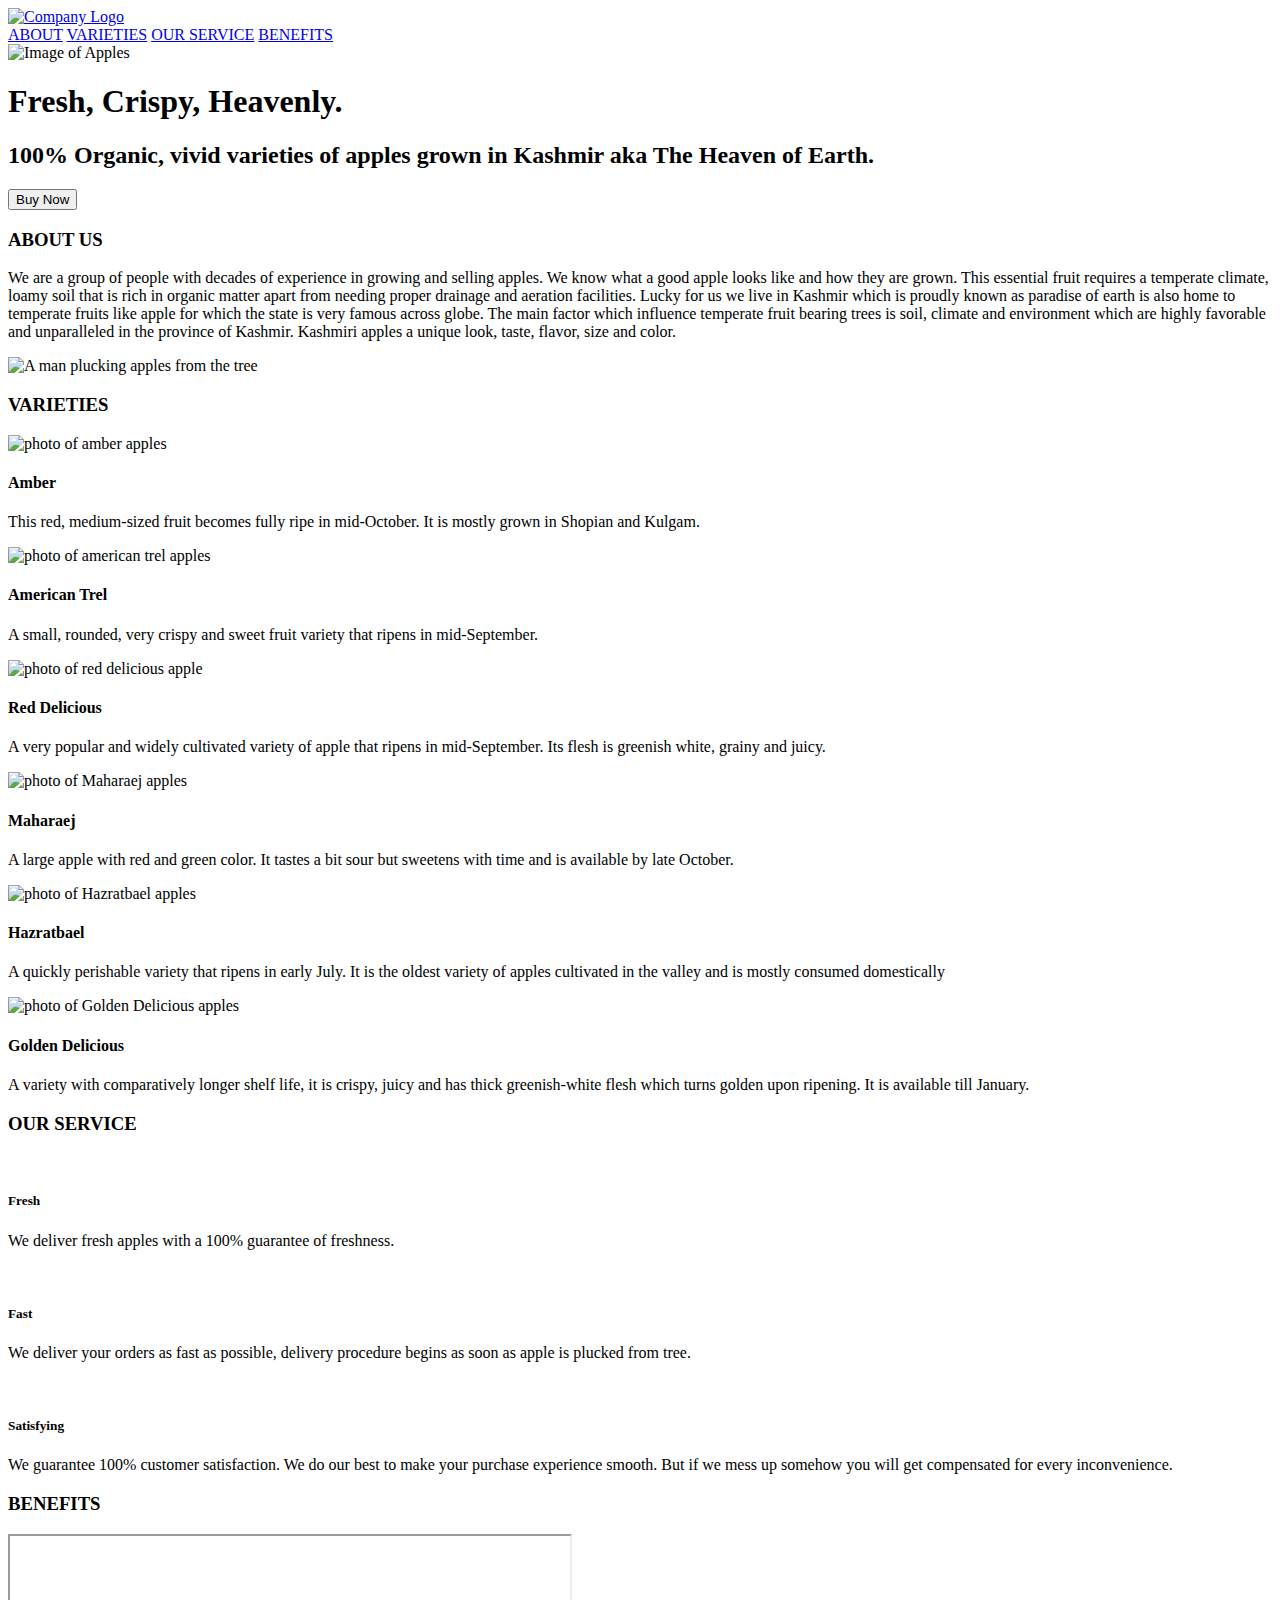
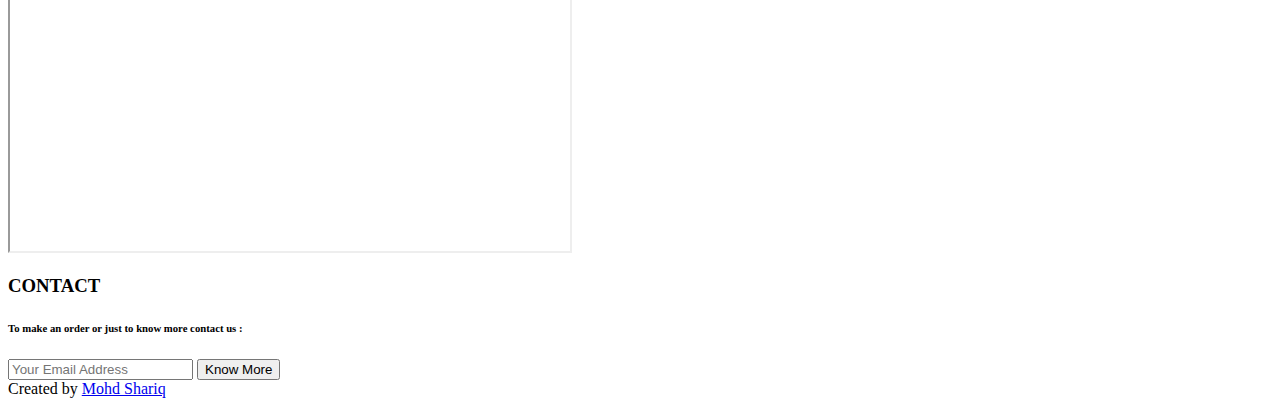
==== index.html @ 366da7ab "Update index.html" ====
<!DOCTYPE html>
<html lang="en">
  <head>
    <title>Fruit Shop Landing Page</title>
    <meta charset="UTF-8" />
    <meta name="viewport" content="width=device-width" />
    <link rel="stylesheet" href="styles.css" />
  </head>
  <body>
    <header id="header">
      <div class="header-content-div">
        <a href="#home-sec">
          <img
            src="https://i.ibb.co/KsztxWq/logo1.png"
            alt="Company Logo"
            id="header-img"
        /></a>
        <nav id="nav-bar">
          <a href="#about" class="nav-link">ABOUT</a>
          <a href="#varieties" class="nav-link">VARIETIES</a>
          <a href="#our-service" class="nav-link">OUR SERVICE</a>
          <a href="#benefits" class="nav-link">BENEFITS</a>
        </nav>
      </div>
    </header>
    <main>
      <section id="home-sec" class="flexible home-sec">
        <div class="eye-grabber-img">
          <img src="https://i.ibb.co/T4czpqY/apples-red-fresh-mellow-juicy-perfect-whole-on-white-desk.jpg" alt="Image of Apples" />
        </div>
        <div class="eye-grabber">
          <h1>Fresh, Crispy, Heavenly.</h1>
          <h2>
            100% Organic, vivid varieties of apples grown in Kashmir aka The
            Heaven of Earth.
          </h2>
          <button class="btn" onclick="window.location.href = '#contact';">
            Buy Now
          </button>
        </div>
      </section>
      <section id="about" class="sec-padding">
        <h3 class="section-heading">ABOUT US</h3>
        <div class="sec-content-div flexible">
          <p>
            We are a group of people with decades of experience in growing and
            selling apples. We know what a good apple looks like and how they
            are grown. This essential fruit requires a temperate climate, loamy
            soil that is rich in organic matter apart from needing proper
            drainage and aeration facilities. Lucky for us we live in Kashmir
            which is proudly known as paradise of earth is also home to
            temperate fruits like apple for which the state is very famous
            across globe. The main factor which influence temperate fruit
            bearing trees is soil, climate and environment which are highly
            favorable and unparalleled in the province of Kashmir. Kashmiri
            apples a unique look, taste, flavor, size and color.
          </p>
          <img src="https://i.ibb.co/SyKVC8M/about-img.jpg" alt="A man plucking apples from the tree" />
        </div>
      </section>
      <section id="varieties" class="sec-padding">
        <h3 class="section-heading">VARIETIES</h3>
        <div class="sec-content-div flexible">
          <div class="tile">
            <img src="https://i.ibb.co/t2x706V/amber.jpg" alt="photo of amber apples" />
            <h4>Amber</h4>
            <p>
              This red, medium-sized fruit becomes fully ripe in mid-October. It
              is mostly grown in Shopian and Kulgam.
            </p>
          </div>
          <div class="tile">
            <img
              src="https://i.ibb.co/H4Cnh7v/american-trel.png"
              alt="photo of american trel apples"
            />
            <h4>American Trel</h4>
            <p>
              A small, rounded, very crispy and sweet fruit variety that ripens
              in mid-September.
            </p>
          </div>
          <div class="tile">
            <img src="https://i.ibb.co/jTDgqYB/red-delicious.png" alt="photo of red delicious apple" />
            <h4>Red Delicious</h4>
            <p>
              A very popular and widely cultivated variety of apple that ripens
              in mid-September. Its flesh is greenish white, grainy and juicy.
            </p>
          </div>
          <div class="tile">
            <img src="https://i.ibb.co/MSvg1QN/maharaja.png" alt="photo of Maharaej apples" />
            <h4>Maharaej</h4>
            <p>
              A large apple with red and green color. It tastes a bit sour but
              sweetens with time and is available by late October.
            </p>
          </div>
          <div class="tile">
            <img src="https://i.ibb.co/zVR1LB2/hazal.png/" alt="photo of Hazratbael apples" />
            <h4>Hazratbael</h4>
            <p>
              A quickly perishable variety that ripens in early July. It is the
              oldest variety of apples cultivated in the valley and is mostly
              consumed domestically
            </p>
          </div>
          <div class="tile">
            <img src="https://i.ibb.co/BNFrnZn/golden.png" alt="photo of Golden Delicious apples" />
            <h4>Golden Delicious</h4>
            <p>
              A variety with comparatively longer shelf life, it is crispy,
              juicy and has thick greenish-white flesh which turns golden upon
              ripening. It is available till January.
            </p>
          </div>
        </div>
      </section>
      <section id="our-service" class="sec-padding">
        <h3 class="section-heading">OUR SERVICE</h3>
        <div class="sec-content-div">
          <div class="bars">
            <div class="icon-container">
              <img src="https://i.ibb.co/w6H542X/Fresh.png" alt="" />
            </div>
            <div class="txt-container">
              <h5>Fresh</h5>
              <p>We deliver fresh apples with a 100% guarantee of freshness.</p>
            </div>
          </div>
          <div class="bars">
            <div class="icon-container">
              <img src="https://i.ibb.co/FKNq4Qr/delivered.png" alt="" />
            </div>
            <div class="txt-container">
              <h5>Fast</h5>
              <p>
                We deliver your orders as fast as possible, delivery procedure
                begins as soon as apple is plucked from tree.
              </p>
            </div>
          </div>
          <div class="bars">
            <div class="icon-container">
              <img src="https://i.ibb.co/HHQK1wV/happy.png" alt="" />
            </div>
            <div class="txt-container">
              <h5>Satisfying</h5>
              <p>
                We guarantee 100% customer satisfaction. We do our best to make
                your purchase experience smooth. But if we mess up somehow you
                will get compensated for every inconvenience.
              </p>
            </div>
          </div>
        </div>
      </section>
      <section id="benefits" class="sec-padding">
        <h3 class="section-heading">BENEFITS</h3>
        <div class="sec-content-div flexible">
          <iframe
            id="video"
            width="560"
            title="Benefits of Apple"
            height="315"
            src="https://www.youtube.com/embed/W_JOJNztrnI"
            allow="accelerometer; autoplay; clipboard-write; encrypted-media; gyroscope; picture-in-picture"
            allowfullscreen
          ></iframe>
        </div>
      </section>
      <section class="sec-padding" id="contact">
        <h3 class="section-heading">CONTACT</h3>
        <div class="sec-content-div flexible">
          <h6>To make an order or just to know more contact us :</h6>
          <form
            id="form"
            action="https://www.freecodecamp.com/email-submit"
            method="POST"
          >
            <input
              type="email"
              name="email"
              id="email"
              placeholder="Your Email Address"
              required
            />
            <input type="submit" class="btn" id="submit" value="Know More" />
          </form>
        </div>
      </section>
    </main>
    <footer>
      Created by
      <a href="#">Mohd Shariq</a>
    </footer>
  </body>
</html>
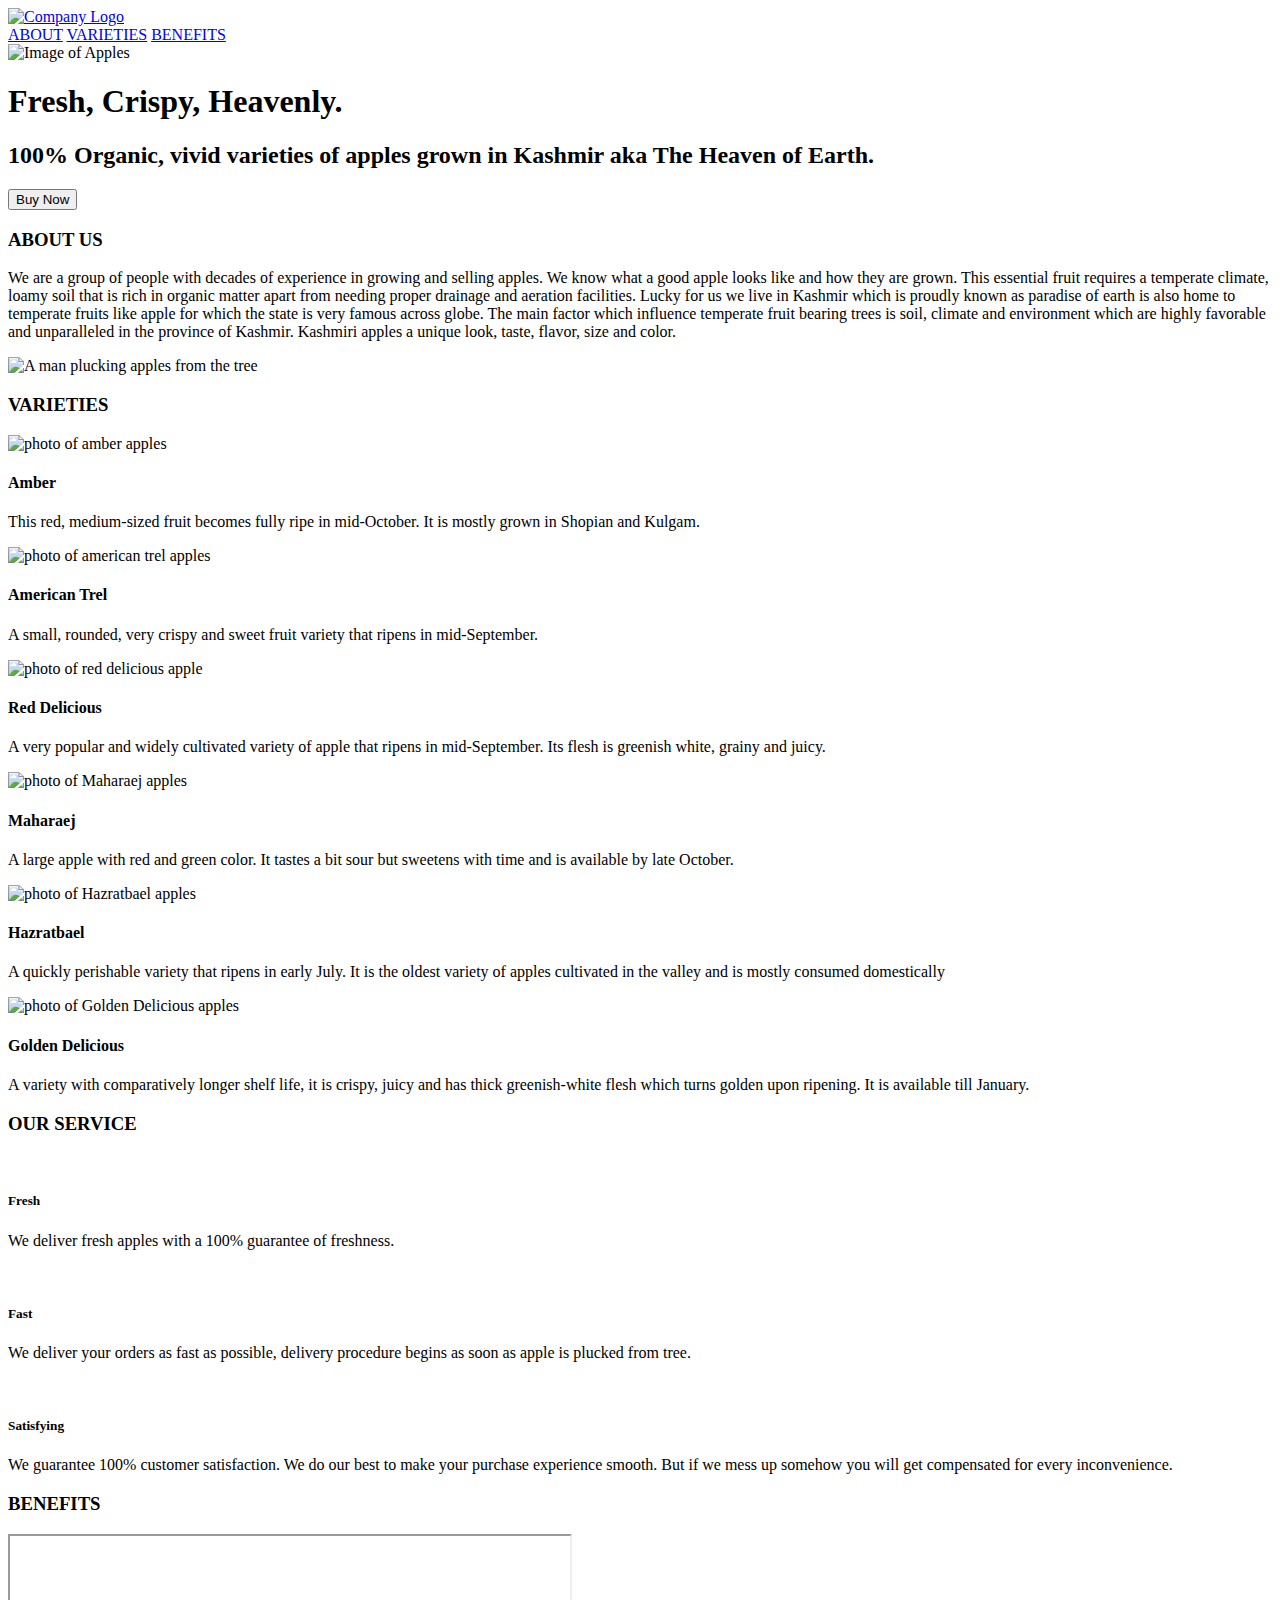
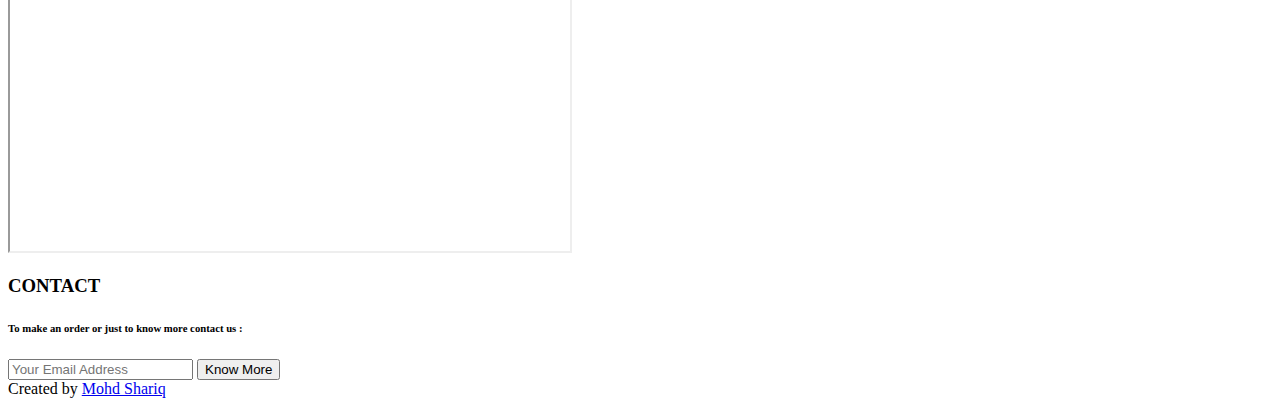
==== commit 8699e781: "Update index.html" ====
--- a/index.html
+++ b/index.html
@@ -18,8 +18,7 @@
         <nav id="nav-bar">
           <a href="#about" class="nav-link">ABOUT</a>
           <a href="#varieties" class="nav-link">VARIETIES</a>
-          <a href="#our-service" class="nav-link">OUR SERVICE</a>
-          <a href="#benefits" class="nav-link">BENEFITS</a>
+           <a href="#benefits" class="nav-link">BENEFITS</a>
         </nav>
       </div>
     </header>
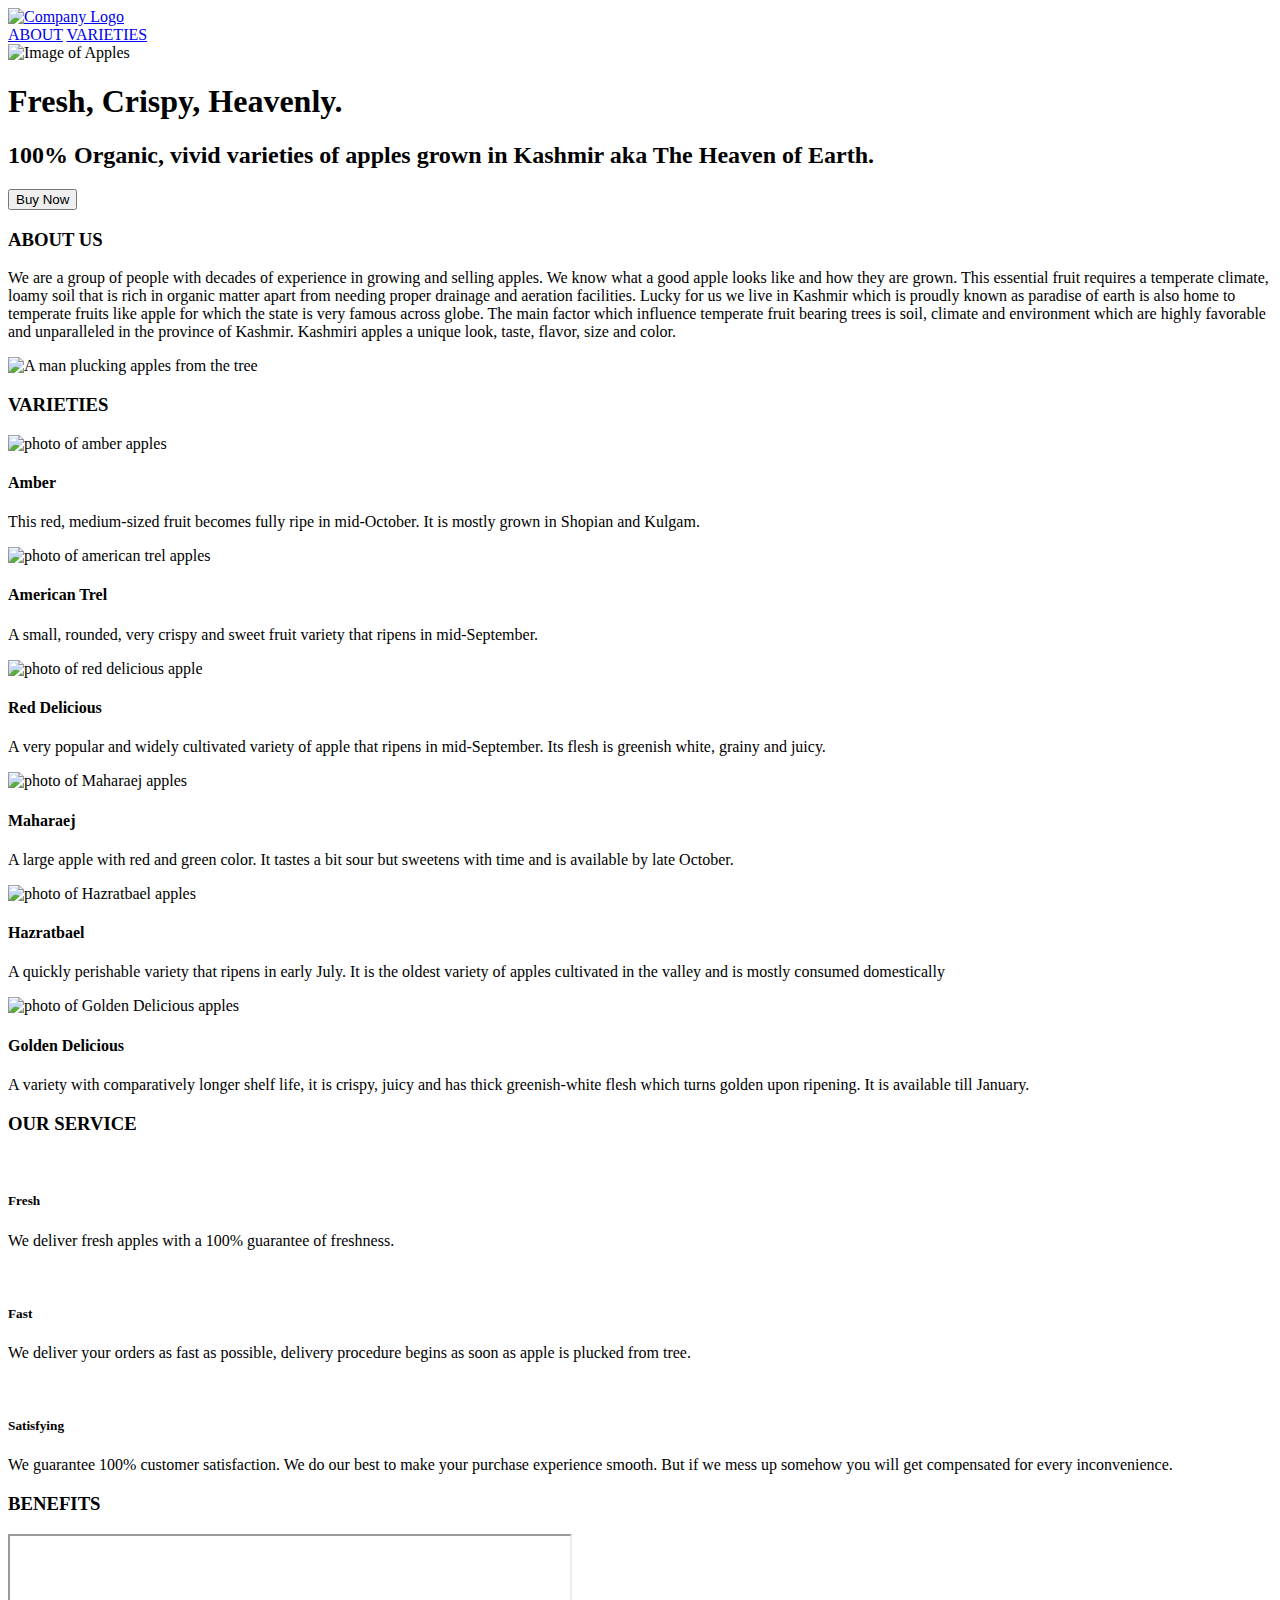
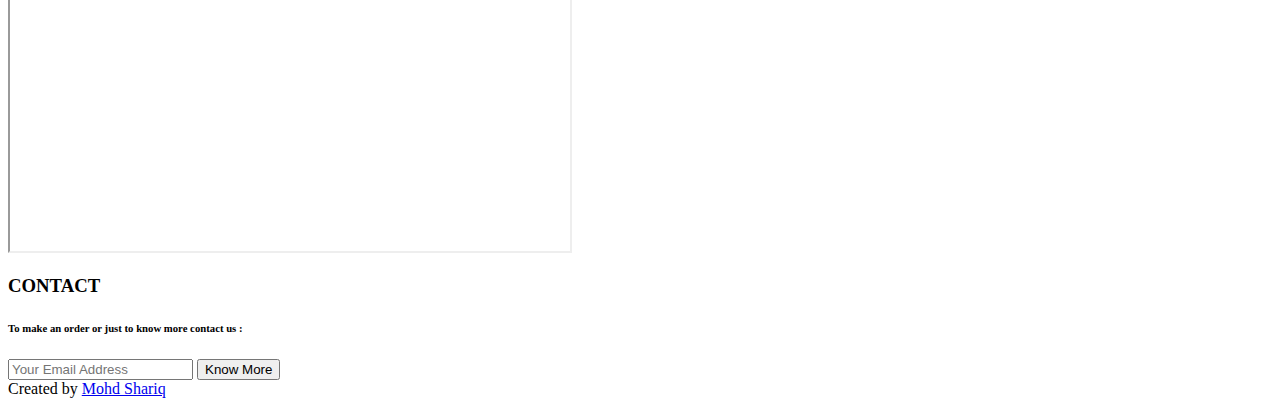
==== commit ff927dff: "Update index.html" ====
--- a/index.html
+++ b/index.html
@@ -18,7 +18,6 @@
         <nav id="nav-bar">
           <a href="#about" class="nav-link">ABOUT</a>
           <a href="#varieties" class="nav-link">VARIETIES</a>
-           <a href="#benefits" class="nav-link">BENEFITS</a>
         </nav>
       </div>
     </header>
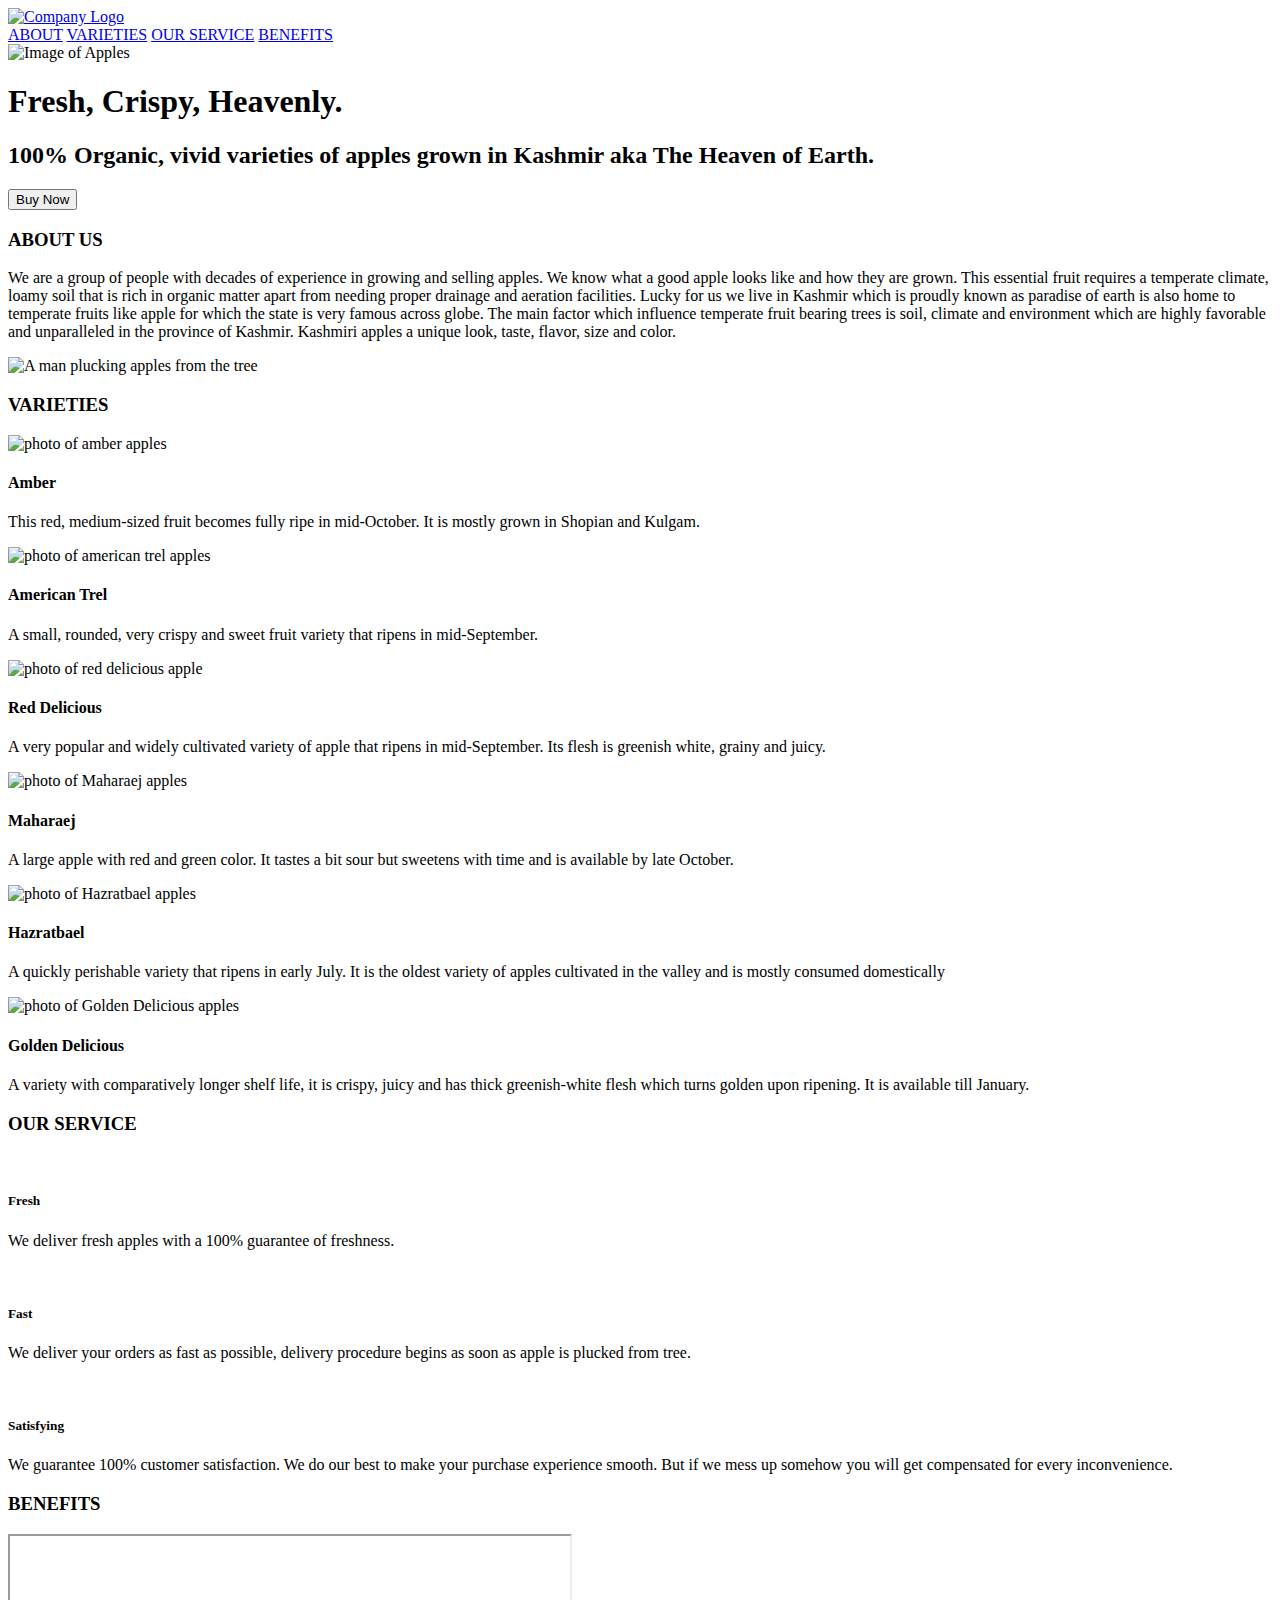
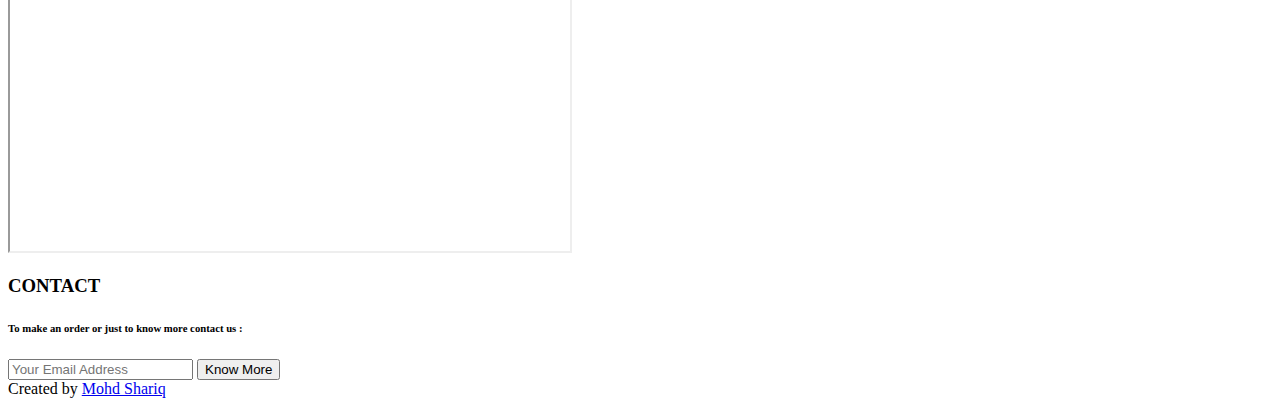
==== commit 7ffb2057: "Update index.html" ====
--- a/index.html
+++ b/index.html
@@ -18,13 +18,15 @@
         <nav id="nav-bar">
           <a href="#about" class="nav-link">ABOUT</a>
           <a href="#varieties" class="nav-link">VARIETIES</a>
+          <a href="#our-service" class="nav-link">OUR SERVICE</a>
+          <a href="#benefits" class="nav-link">BENEFITS</a>
         </nav>
       </div>
     </header>
     <main>
       <section id="home-sec" class="flexible home-sec">
         <div class="eye-grabber-img">
-          <img src="https://i.ibb.co/T4czpqY/apples-red-fresh-mellow-juicy-perfect-whole-on-white-desk.jpg" alt="Image of Apples" />
+          <img src="https://thumbs.dreamstime.com/b/red-apple-water-drops-perfect-fresh-red-apple-light-background-water-drops-full-depth-field-286643068.jpg" alt="Image of Apples" />
         </div>
         <div class="eye-grabber">
           <h1>Fresh, Crispy, Heavenly.</h1>
@@ -70,7 +72,7 @@
           <div class="tile">
             <img
               src="https://i.ibb.co/H4Cnh7v/american-trel.png"
-              alt="photo of american trel apples"
+                 alt="photo of american trel apples"
             />
             <h4>American Trel</h4>
             <p>
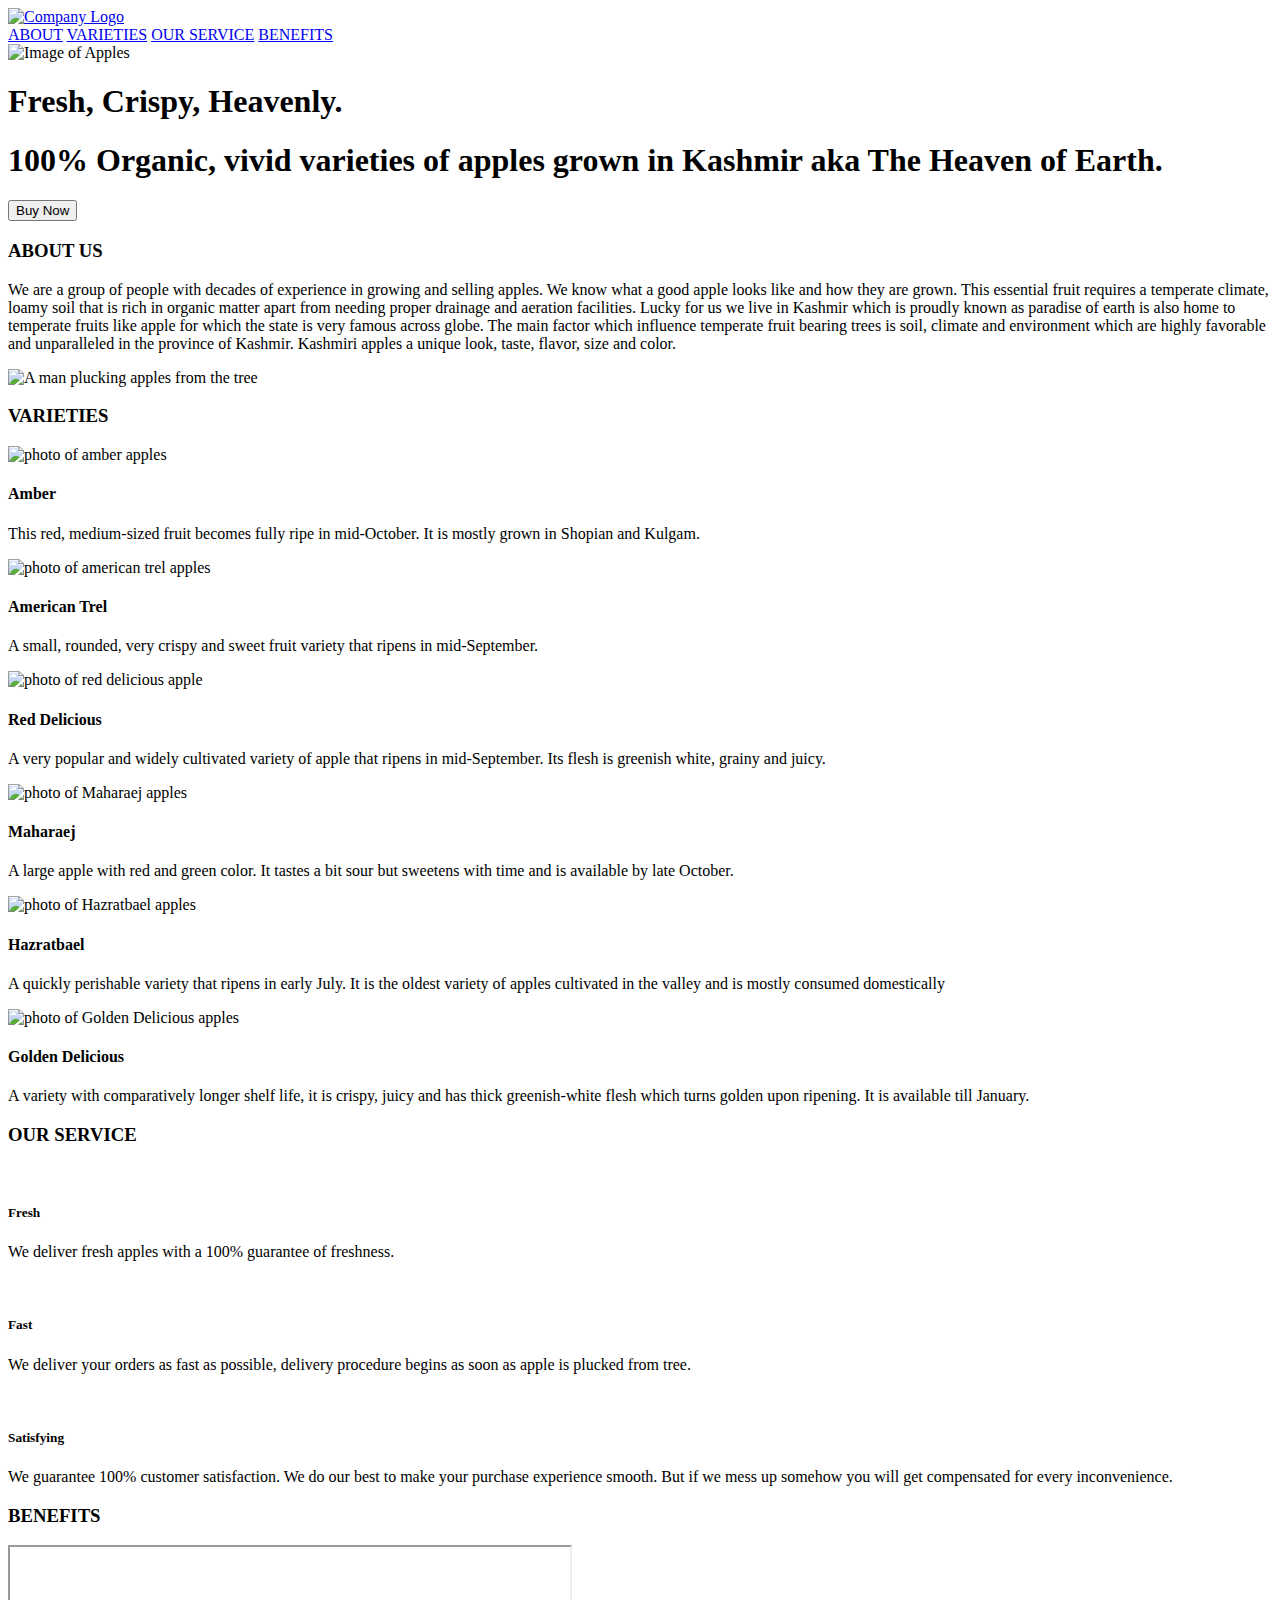
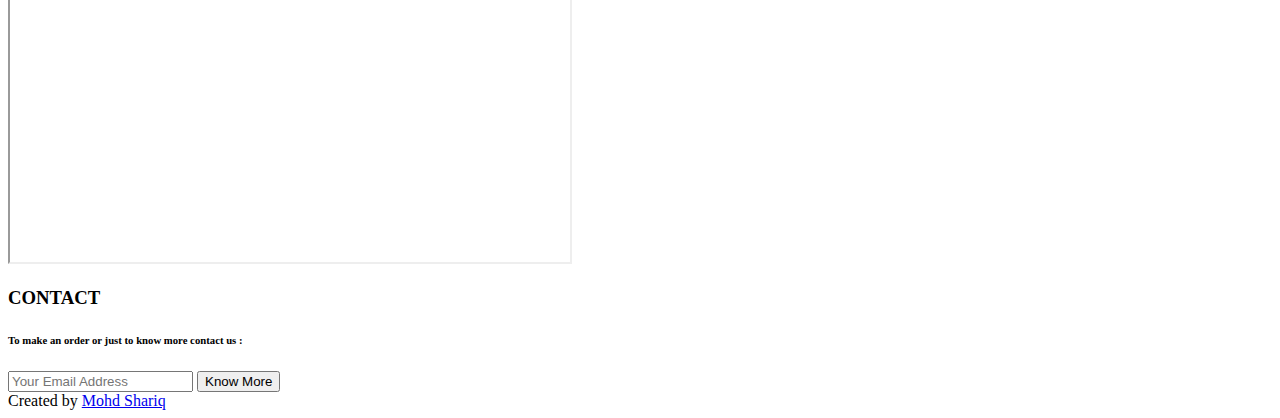
==== commit 013d2ba1: "Update index.html" ====
--- a/index.html
+++ b/index.html
@@ -30,10 +30,10 @@
         </div>
         <div class="eye-grabber">
           <h1>Fresh, Crispy, Heavenly.</h1>
-          <h2>
+          <h1>
             100% Organic, vivid varieties of apples grown in Kashmir aka The
             Heaven of Earth.
-          </h2>
+          </h1>
           <button class="btn" onclick="window.location.href = '#contact';">
             Buy Now
           </button>
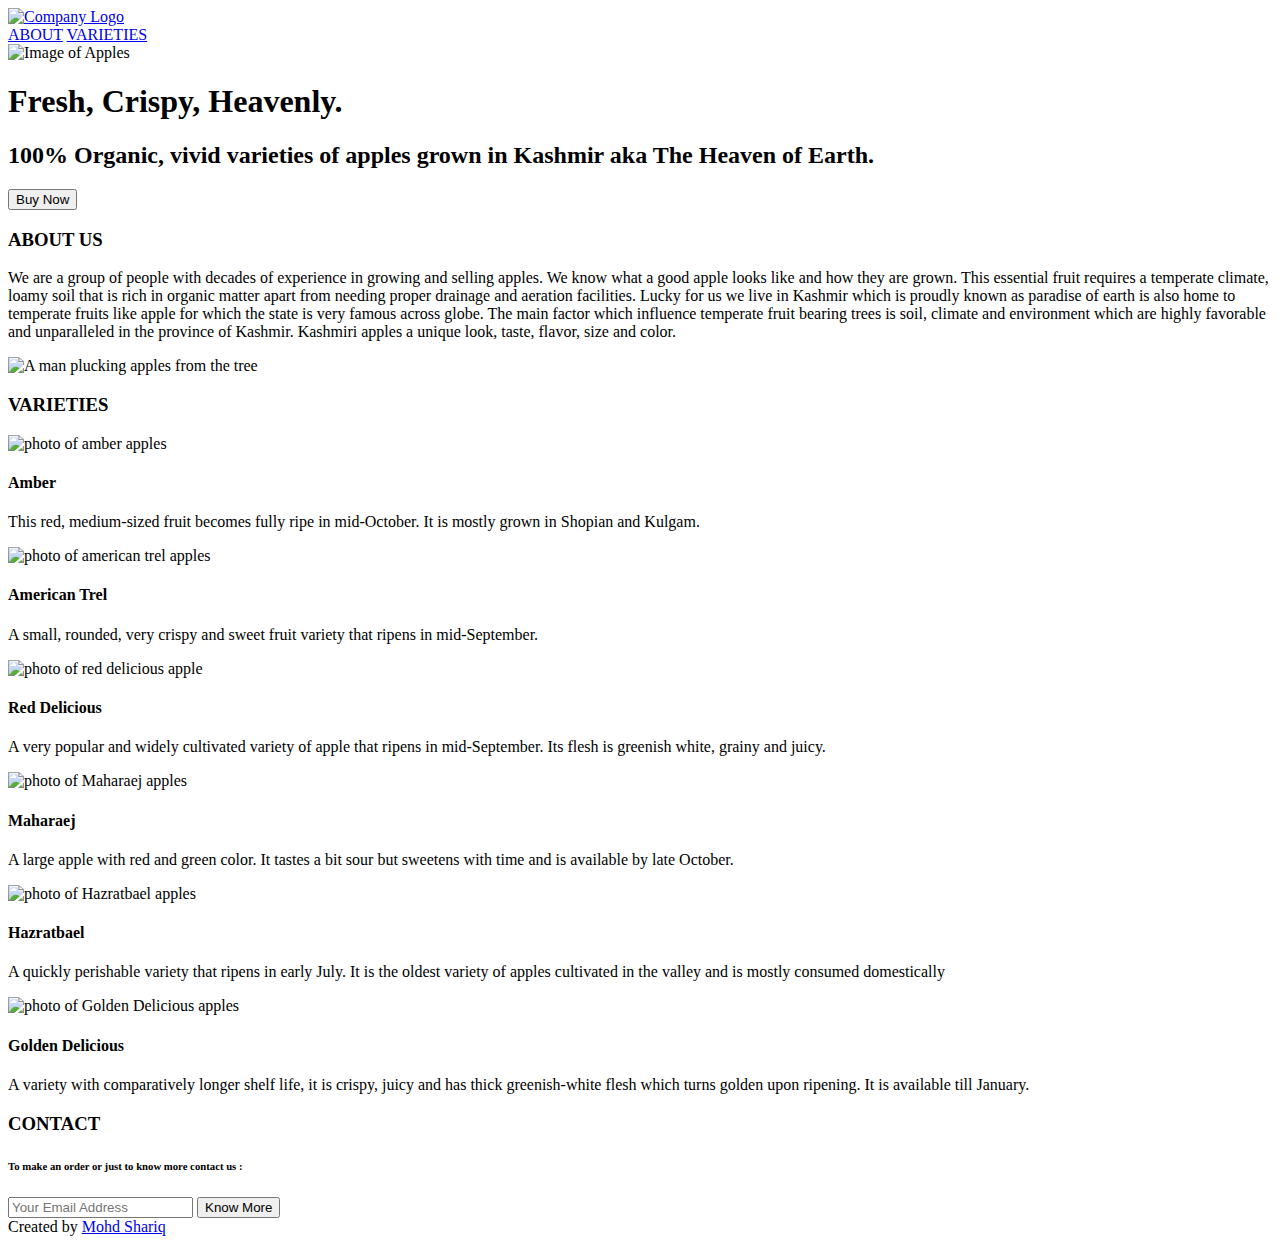
==== commit 01187ae2: "Update index.html" ====
--- a/index.html
+++ b/index.html
@@ -18,22 +18,20 @@
         <nav id="nav-bar">
           <a href="#about" class="nav-link">ABOUT</a>
           <a href="#varieties" class="nav-link">VARIETIES</a>
-          <a href="#our-service" class="nav-link">OUR SERVICE</a>
-          <a href="#benefits" class="nav-link">BENEFITS</a>
         </nav>
       </div>
     </header>
     <main>
       <section id="home-sec" class="flexible home-sec">
         <div class="eye-grabber-img">
-          <img src="https://thumbs.dreamstime.com/b/red-apple-water-drops-perfect-fresh-red-apple-light-background-water-drops-full-depth-field-286643068.jpg" alt="Image of Apples" />
+          <img src="https://i.ibb.co/T4czpqY/apples-red-fresh-mellow-juicy-perfect-whole-on-white-desk.jpg" alt="Image of Apples" />
         </div>
         <div class="eye-grabber">
           <h1>Fresh, Crispy, Heavenly.</h1>
-          <h1>
+          <h2>
             100% Organic, vivid varieties of apples grown in Kashmir aka The
             Heaven of Earth.
-          </h1>
+          </h2>
           <button class="btn" onclick="window.location.href = '#contact';">
             Buy Now
           </button>
@@ -72,7 +70,7 @@
           <div class="tile">
             <img
               src="https://i.ibb.co/H4Cnh7v/american-trel.png"
-                 alt="photo of american trel apples"
+              alt="photo of american trel apples"
             />
             <h4>American Trel</h4>
             <p>
@@ -116,59 +114,7 @@
           </div>
         </div>
       </section>
-      <section id="our-service" class="sec-padding">
-        <h3 class="section-heading">OUR SERVICE</h3>
-        <div class="sec-content-div">
-          <div class="bars">
-            <div class="icon-container">
-              <img src="https://i.ibb.co/w6H542X/Fresh.png" alt="" />
-            </div>
-            <div class="txt-container">
-              <h5>Fresh</h5>
-              <p>We deliver fresh apples with a 100% guarantee of freshness.</p>
-            </div>
-          </div>
-          <div class="bars">
-            <div class="icon-container">
-              <img src="https://i.ibb.co/FKNq4Qr/delivered.png" alt="" />
-            </div>
-            <div class="txt-container">
-              <h5>Fast</h5>
-              <p>
-                We deliver your orders as fast as possible, delivery procedure
-                begins as soon as apple is plucked from tree.
-              </p>
-            </div>
-          </div>
-          <div class="bars">
-            <div class="icon-container">
-              <img src="https://i.ibb.co/HHQK1wV/happy.png" alt="" />
-            </div>
-            <div class="txt-container">
-              <h5>Satisfying</h5>
-              <p>
-                We guarantee 100% customer satisfaction. We do our best to make
-                your purchase experience smooth. But if we mess up somehow you
-                will get compensated for every inconvenience.
-              </p>
-            </div>
-          </div>
-        </div>
-      </section>
-      <section id="benefits" class="sec-padding">
-        <h3 class="section-heading">BENEFITS</h3>
-        <div class="sec-content-div flexible">
-          <iframe
-            id="video"
-            width="560"
-            title="Benefits of Apple"
-            height="315"
-            src="https://www.youtube.com/embed/W_JOJNztrnI"
-            allow="accelerometer; autoplay; clipboard-write; encrypted-media; gyroscope; picture-in-picture"
-            allowfullscreen
-          ></iframe>
-        </div>
-      </section>
+      
       <section class="sec-padding" id="contact">
         <h3 class="section-heading">CONTACT</h3>
         <div class="sec-content-div flexible">
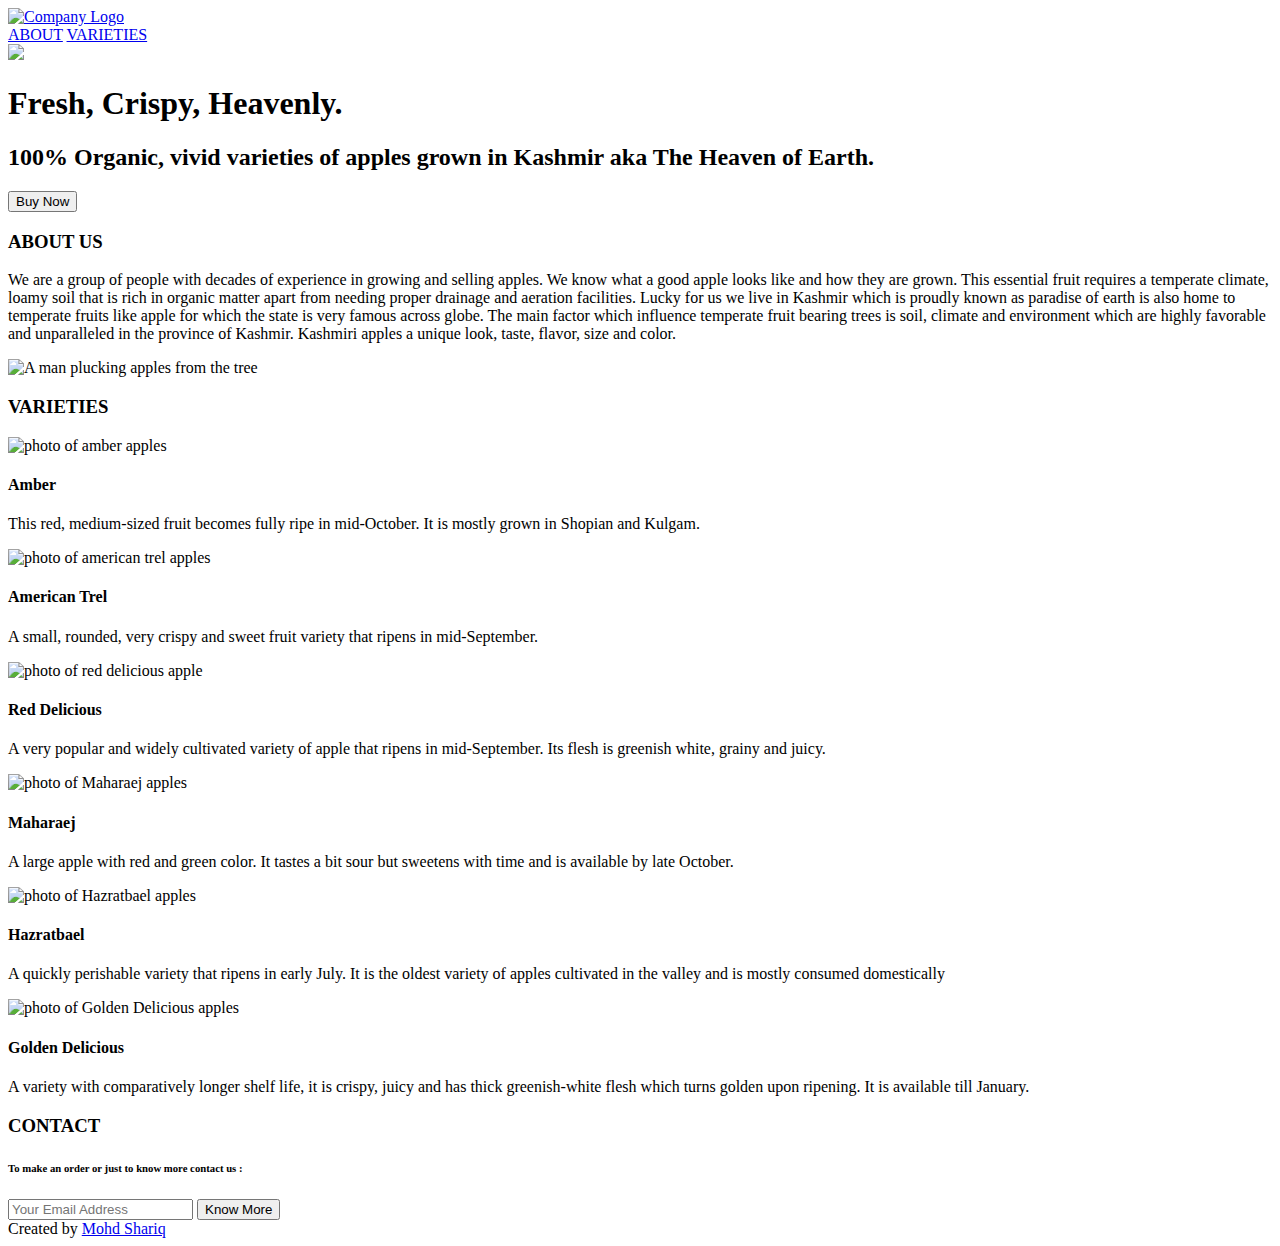
==== commit f86bf841: "Update index.html" ====
--- a/index.html
+++ b/index.html
@@ -24,7 +24,7 @@
     <main>
       <section id="home-sec" class="flexible home-sec">
         <div class="eye-grabber-img">
-          <img src="https://i.ibb.co/T4czpqY/apples-red-fresh-mellow-juicy-perfect-whole-on-white-desk.jpg" alt="Image of Apples" />
+          <img src="https://encrypted-tbn0.gstatic.com/images?q=tbn:ANd9GcQOeJCekeXZtjIoiyFRA1tP0eJzhH9nST0FQhfg-CZOPPVejDQ1tFaaFAEgz9NL8Hl87M0&usqp=CAUI"
         </div>
         <div class="eye-grabber">
           <h1>Fresh, Crispy, Heavenly.</h1>
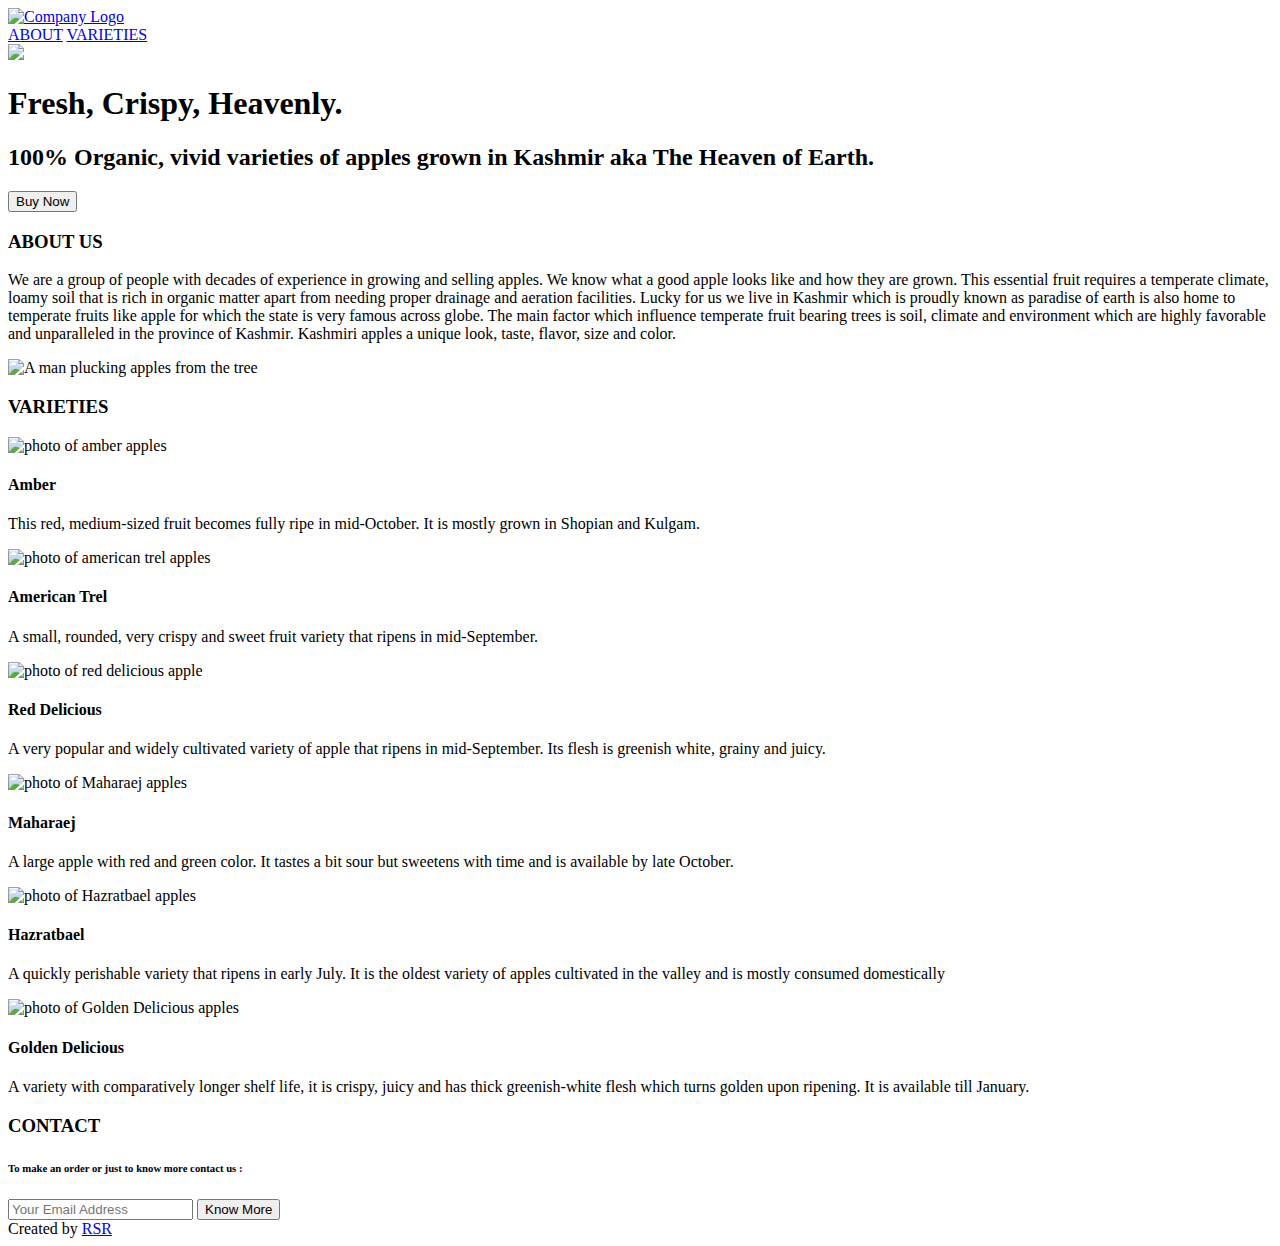
==== commit 20c0e8d1: "Update index.html" ====
--- a/index.html
+++ b/index.html
@@ -138,7 +138,7 @@
     </main>
     <footer>
       Created by
-      <a href="#">Mohd Shariq</a>
+      <a href="#">RSR</a>
     </footer>
   </body>
 </html>
